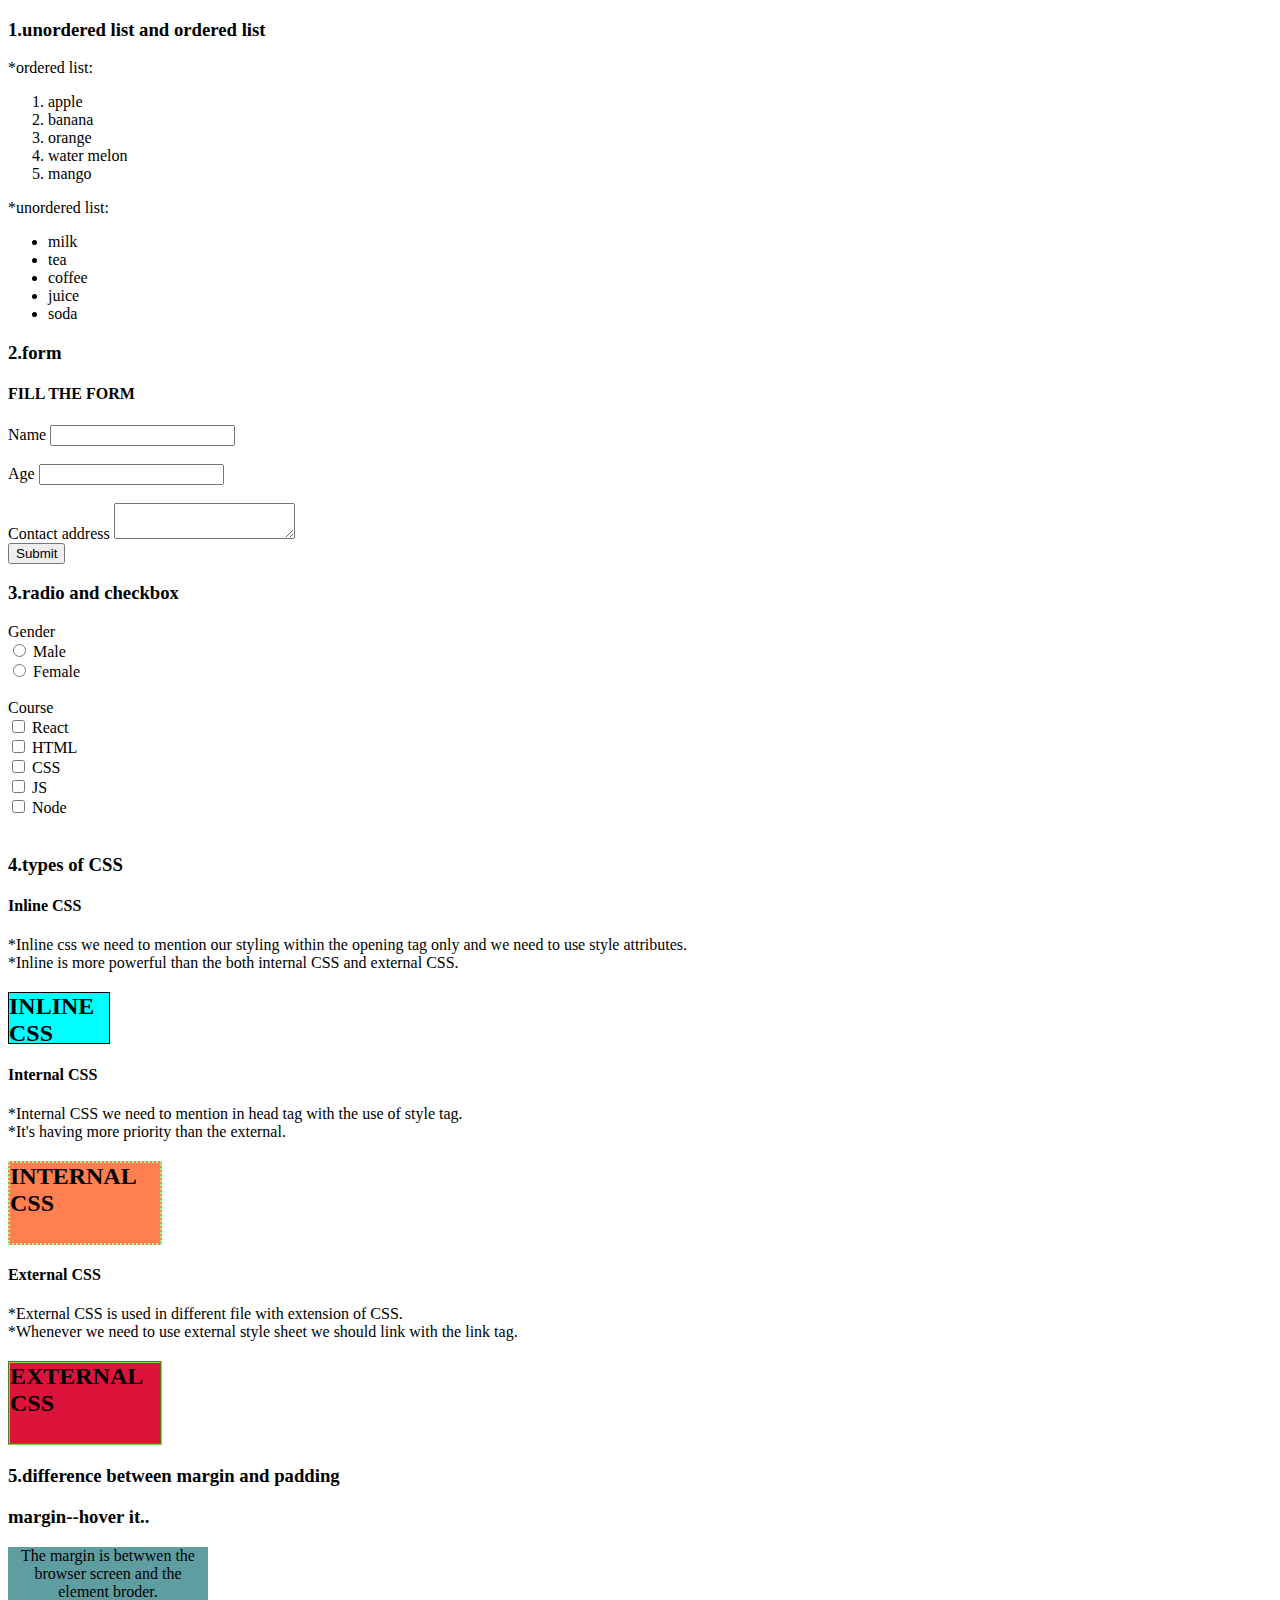
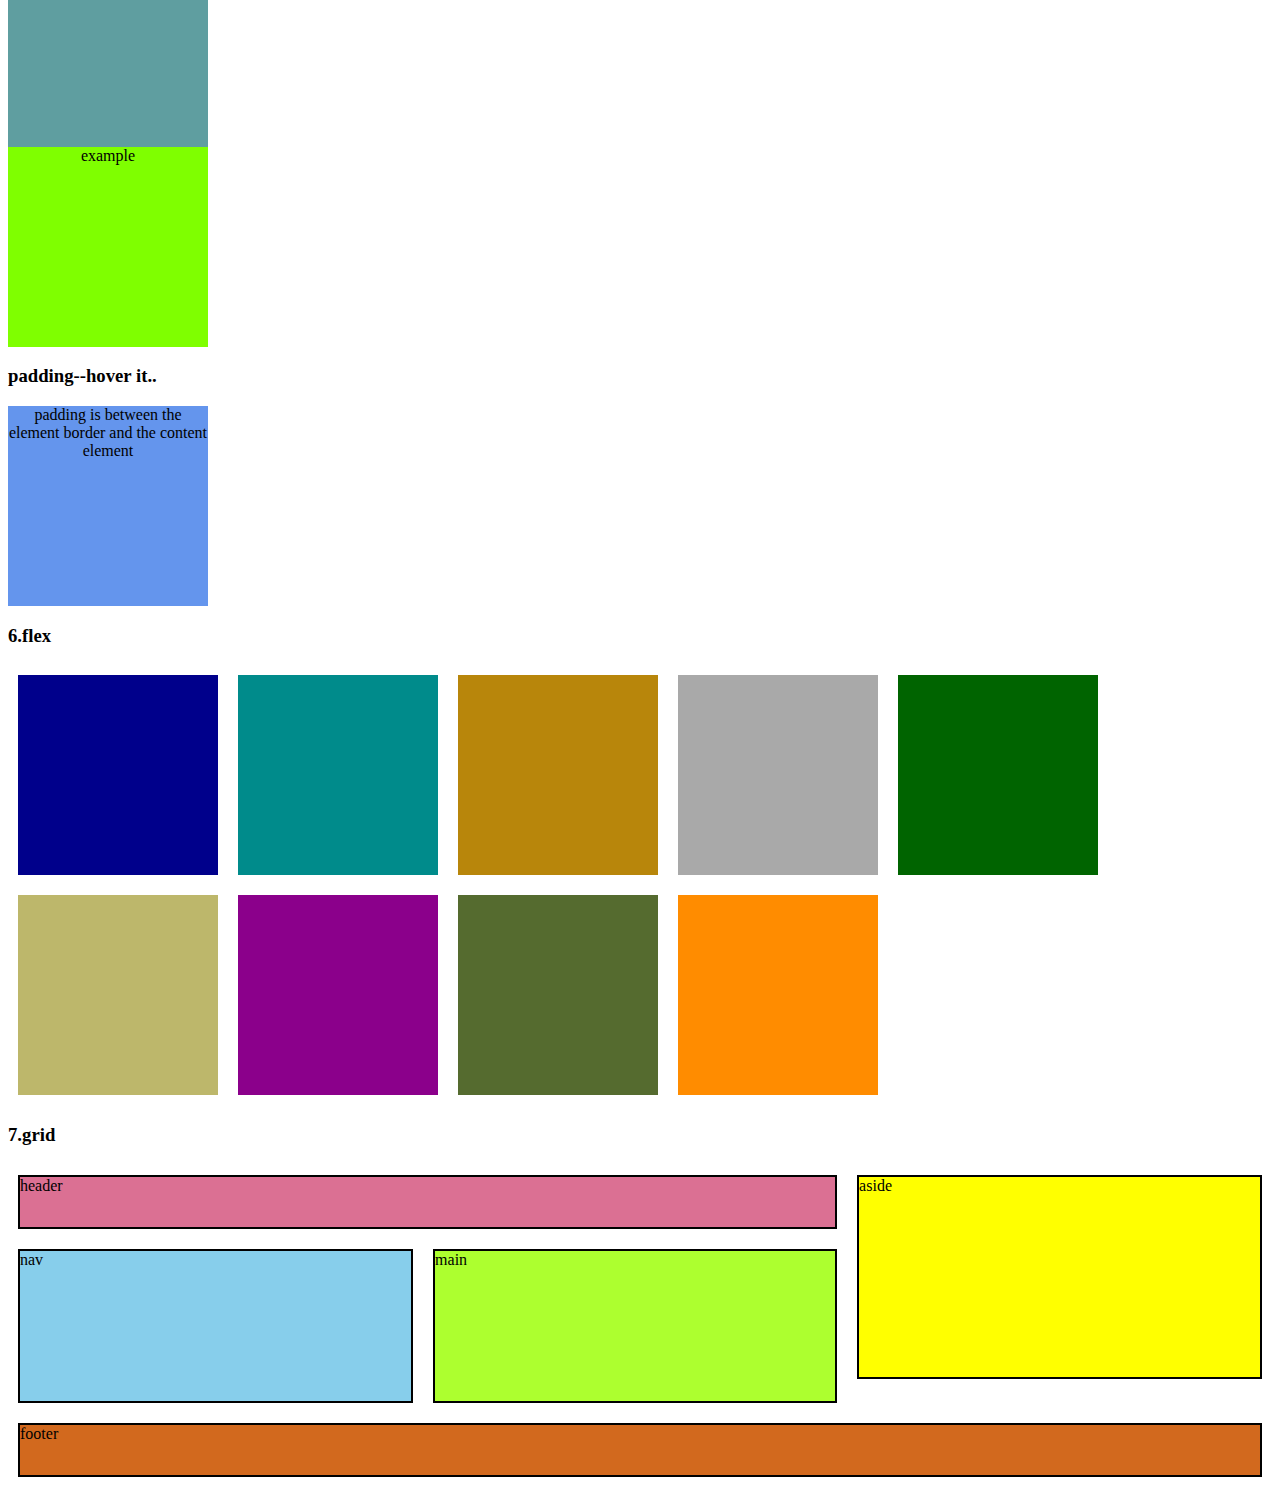
==== index.html @ a40b456a "fc" ====
<!DOCTYPE html>
<html lang="en">
<head>
    <meta charset="UTF-8">
    <meta http-equiv="X-UA-Compatible" content="IE=edge">
    <meta name="viewport" content="width=device-width, initial-scale=1.0">
    <title>Document</title>
    <link rel="stylesheet" href="style.css">
    <style>
        .internal{
            background-color: coral;
            border: 2px dotted palegreen;
            width: 150px;
            height: 80px;
        }
    </style>
</head>
<body>
    <!-- "Revise all the concepts : 

Q 1 : Create unordered list and ordered list
Q 2 : Create user form accepting name age contact address 
Q 3 : Create radio button in selecting Male, Female and create checkbox for selecting options as React HTML CSS JS Node
Q 4 : Explain different types of CSS
Q 5 : Create an example to explain the difference between margin and padding
Q 6 : By using flex , arranges 10 boxes. three boxes should be in a row and page should be scrollable
Q 7 : Create the image or structure given in the image using grid." -->

<h3>1.unordered list and ordered list</h3>
*ordered list:
<ol>
    <li>apple</li>
    <li>banana</li>
    <li>orange</li>
    <li>water melon</li>
    <li>mango</li>
</ol>
*unordered list:
<ul>
    <li>milk</li>
    <li>tea</li>
    <li>coffee</li>
    <li>juice</li>
    <li>soda</li>
</ul>

<h3>2.form</h3>
<h4>FILL THE FORM</h4>
<form action="./index2.html">
    <label for="name">Name</label>
    <input type="text" id="name" name="name" required><br><br>
    <label for="age">Age</label>
    <input type="number" id="age" name="age" required><br><br>
    <label for="address">Contact address</label>
   <textarea name="address" id="address"></textarea><br>
   <input type="submit">
</form>

<h3>3.radio and checkbox</h3>
<label for="gender">Gender</label><br>
<input type="radio" name="gender" id="gender" required>
<label for="gender">Male</label><br>
<input type="radio" name="gender" id="gender" required>
<label for="gender">Female</label>
<br><br>
<label for=""> Course</label><br>
          <input type="checkbox" name="course" id="course">
          <label for="course">React</label><br>
          <input type="checkbox" name="course" id="course">
          <label for="course">HTML</label><br>
          <input type="checkbox" name="course" id="course">
          <label for="course">CSS</label><br>
          <input type="checkbox" name="course" id="course">
          <label for="course">JS</label><br>
          <input type="checkbox" name="course" id="course">
          <label for="course">Node</label><br>
<br>
<h3>4.types of CSS</h3>

<h4>Inline CSS</h4>
*Inline css we need to mention our styling within the opening tag only and we need to use style attributes.<br>
*Inline is more powerful than the both internal CSS and external CSS.
<h2 style="border:1px solid black; background-color: aqua;width: 100px; height: 50px;">INLINE CSS</h2>
<h4>Internal CSS</h4>
*Internal CSS we need to mention in head tag with the use of style tag.<br>
*It's having more priority than the external.
<h2 class="internal">INTERNAL CSS</h2>
<h4>External CSS</h4>
*External CSS is used in different file with extension of CSS.<br>
*Whenever we need to use external style sheet we should link with the link tag.
<h2 class="external">EXTERNAL CSS</h2>

<h3>5.difference between margin and padding</h3>
<h3>margin--hover it..</h3>
<div class="margin-box">
   The margin is betwwen the browser screen and the element broder.
</div>
<div class="margin-box2">
    example
</div>
<h3>padding--hover it..</h3>
<div class="padding-box">
    padding is between the element border and the content element
</div>

<h3>6.flex</h3>
<div class="flex-box">
<div class="box1 box"></div>
<div class="box2 box"></div>
<div class="box3 box"></div>
<div class="box4 box"></div>
<div class="box5 box"></div>
<div class="box6 box"></div>
<div class="box7 box"></div>
<div class="box8 box"></div>
<div class="box9 box"></div>
<div class="box10 box"></div>
</div>

<h3>7.grid</h3>
<div class="grid">
    <div class="gbox1">header</div>
    <div class="gbox2">nav</div>
    <div class="gbox3">main</div>
    <div class="gbox4">aside</div>
    <div class="gbox5">footer</div>
</div>
</body>
</html>
---- style.css ----
.external{
    background-color: crimson;
    border: 2px groove yellowgreen;
    width: 150px;
    height: 80px;
}


.margin-box{
    background-color: cadetblue;
    width: 200px;
    height: 200px;
    text-align: center;
    
}
.margin-box:hover{
    margin: 40px;
}
.margin-box2{
   
    background-color: chartreuse;
    width: 200px;
    height: 200px;
    text-align: center;
}
.padding-box{
    background-color: cornflowerblue;
    width: 200px;
    height: 200px;
    text-align: center;
}
.padding-box:hover{
    padding: 30px;
}
.flex-box{
    display: flex;
    flex-direction: row;
    flex-wrap: wrap;
  
}
.box{
    width: 200px;
    height: 200px;
    margin: 10px;
}
.box1{
    background-color: darkblue;
  
}
.box2{
    background-color: darkcyan;
}
.box3{
    background-color: darkgoldenrod;
}
.box4{
    background-color: darkgray;
}
.box5{
    background-color: darkgreen;
}
.box6{
    background-color: darkkhaki;
}
.box7{
    background-color: darkmagenta;
}
.box8{
    background-color: darkolivegreen;
}
.box9{
    background-color: darkorange;
}
.bpx10{
    background-color: darkorchid;
}
.grid{
    display: grid;
    grid-template-columns: auto auto auto;
}
.gbox1{
    background-color: palevioletred;
    grid-column: 1/3;
    grid-row: 1/2;
    height: 50px;
    margin: 10px;
    border: 2px solid black;
}
.gbox2{
    background-color: skyblue;
    grid-column:1/2; 
    grid-row:2/3; 
    height: 150px;
    margin: 10px;
    border: 2px solid black;
}
.gbox3{
    background-color: greenyellow;
    grid-column:2/3;
    grid-row: 2/3;
    margin: 10px;
    border: 2px solid black;
}
.gbox4{
    background-color: yellow;
    grid-column: 3/4;
    grid-row: 1/3;
    height: 200px;
    margin: 10px;
    border: 2px solid black;
}
.gbox5{
    background-color: chocolate;
    grid-column: 1/4;
    grid-row: 3/4;
    height: 50px;
    margin: 10px;
    border: 2px solid black;
}
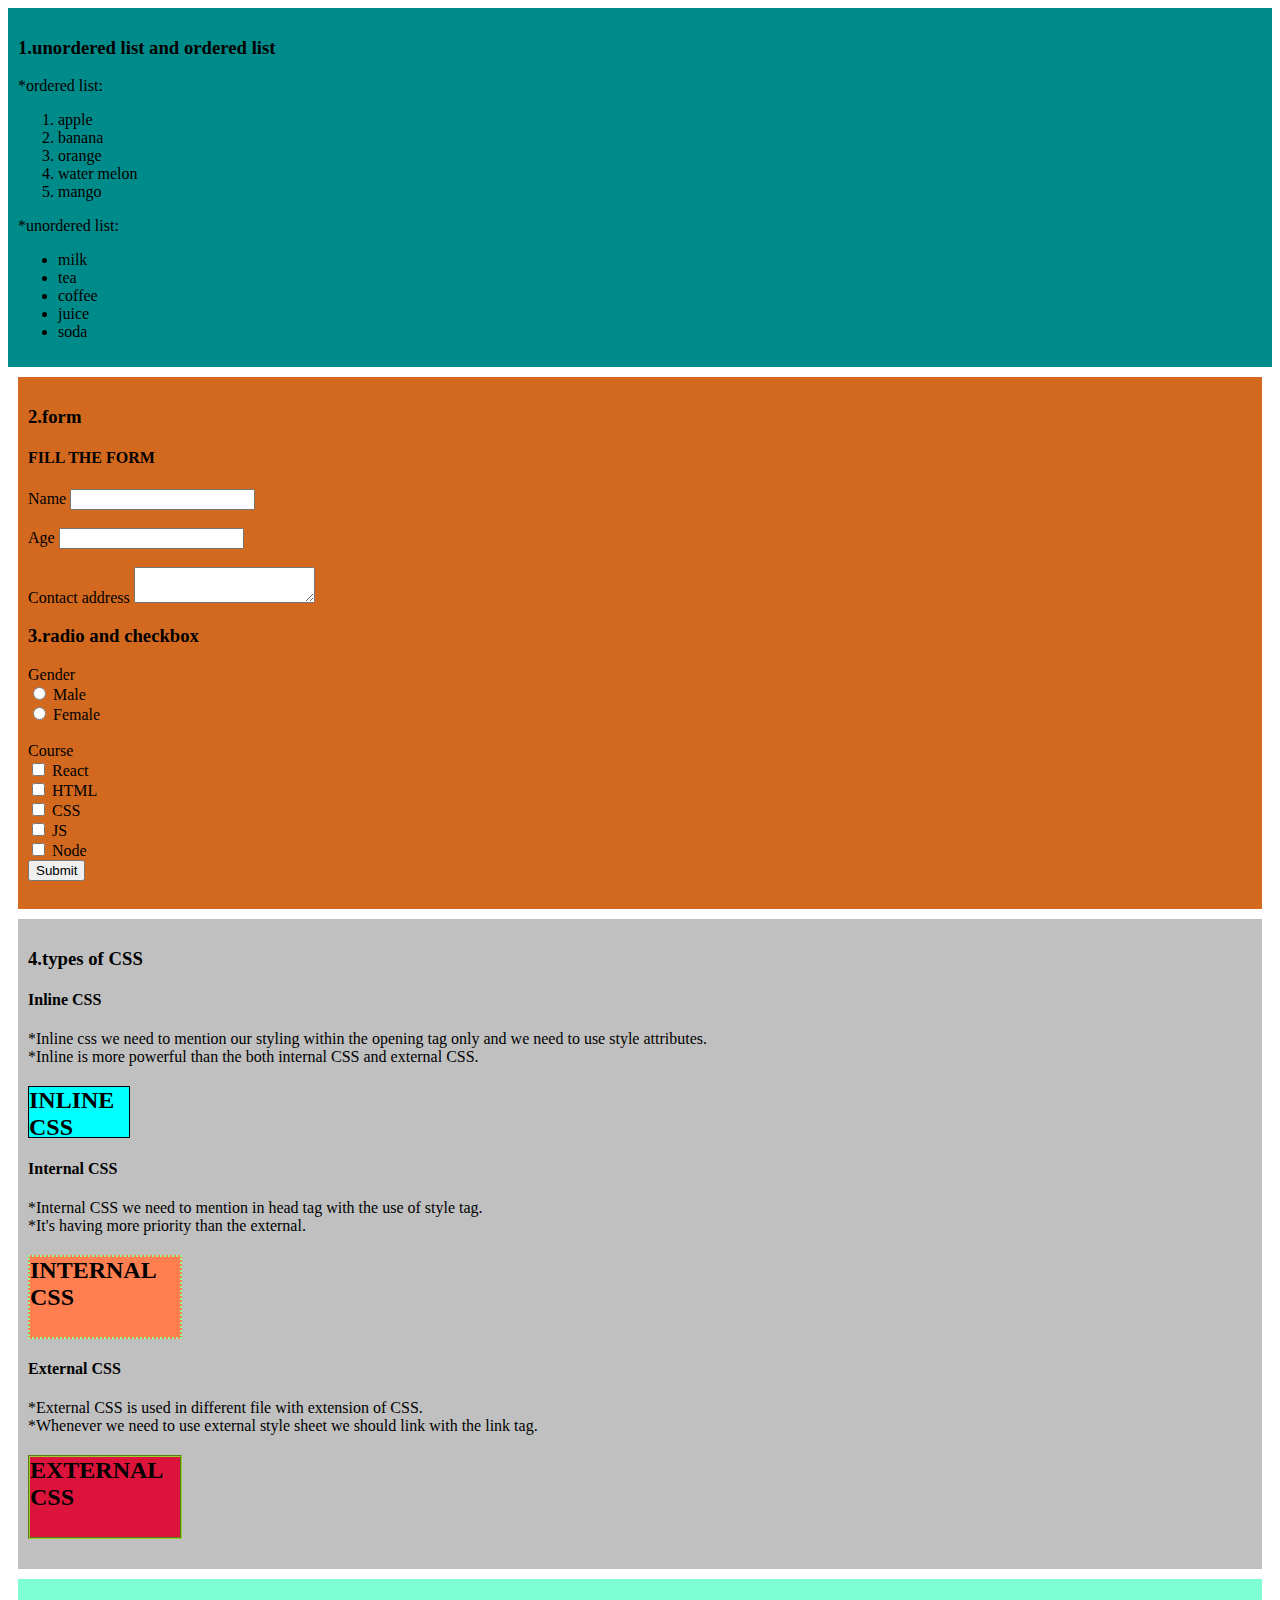
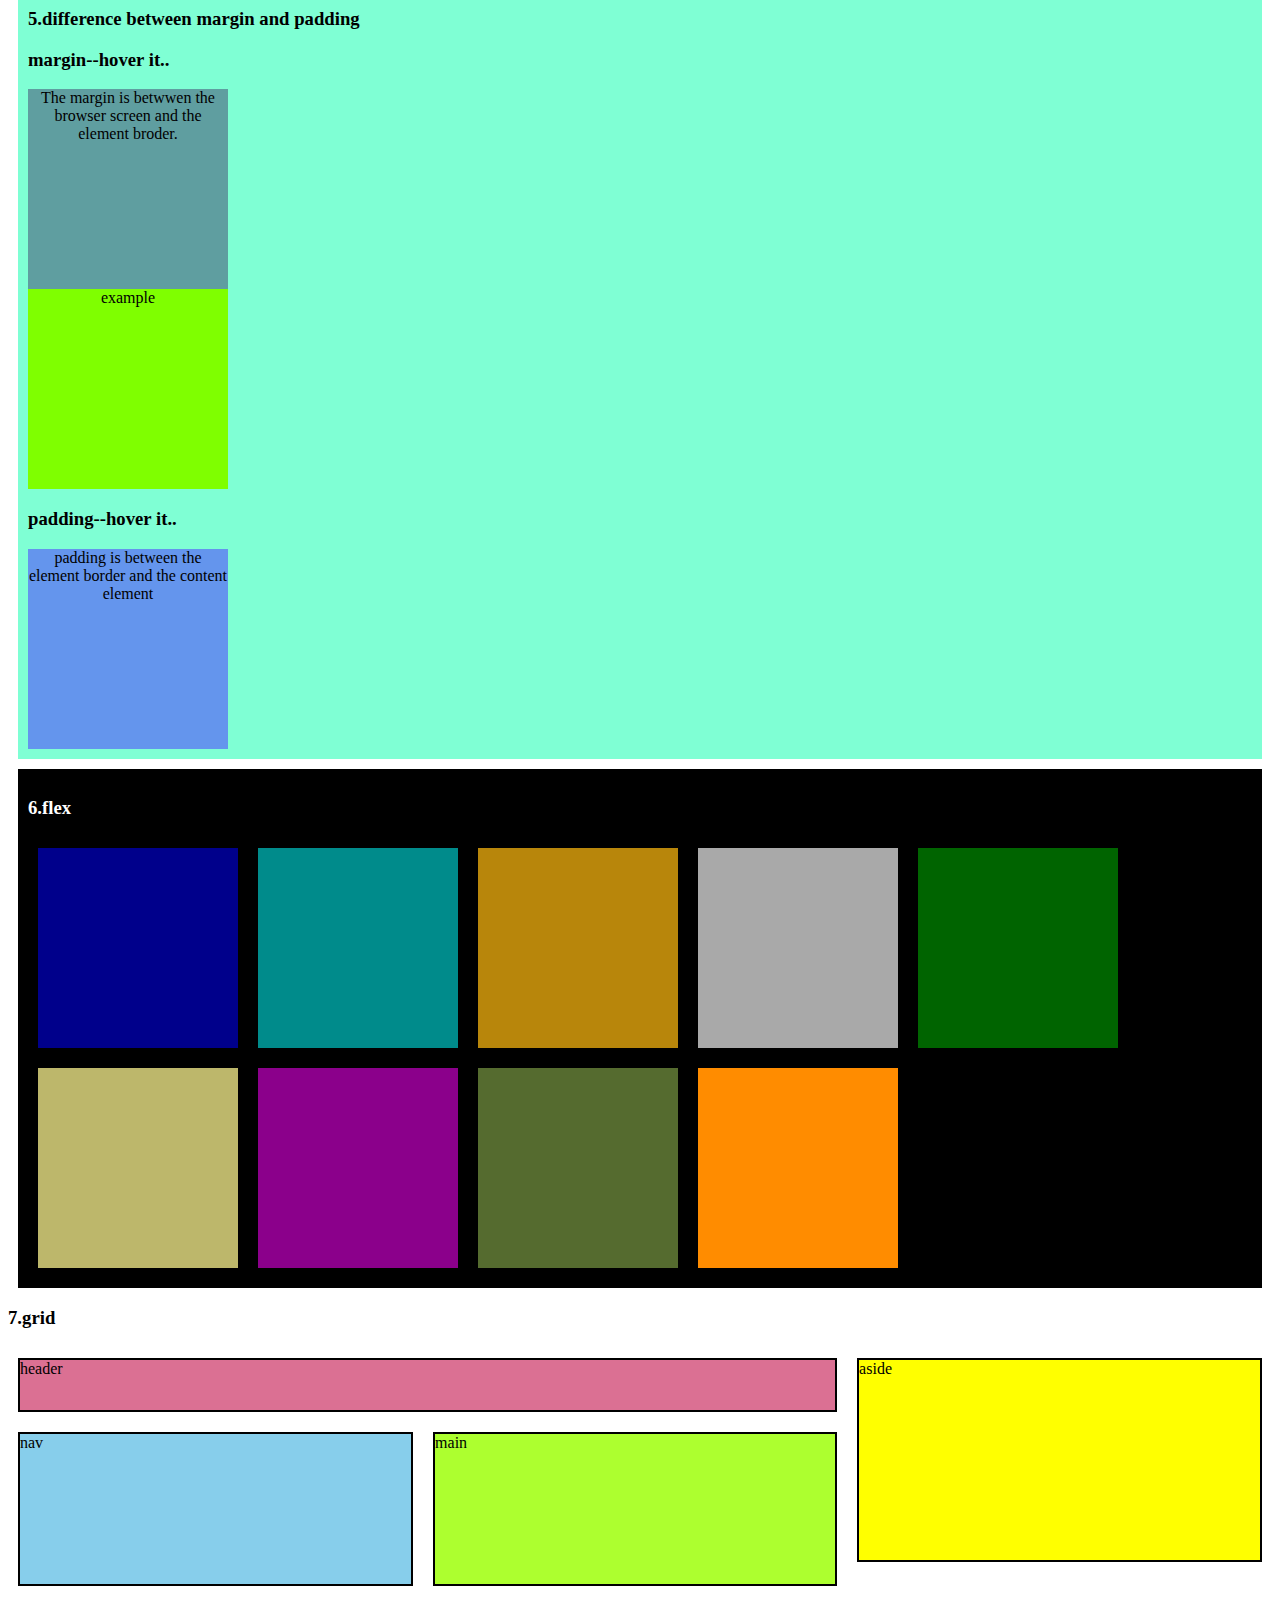
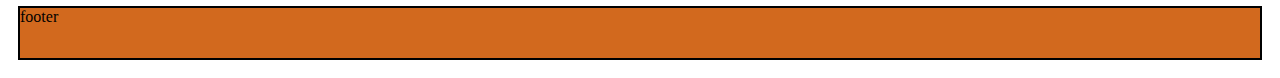
==== commit 7427599d: "madechng" ====
--- a/index.html
+++ b/index.html
@@ -25,7 +25,7 @@
 Q 5 : Create an example to explain the difference between margin and padding
 Q 6 : By using flex , arranges 10 boxes. three boxes should be in a row and page should be scrollable
 Q 7 : Create the image or structure given in the image using grid." -->
-
+<div class="ques1">
 <h3>1.unordered list and ordered list</h3>
 *ordered list:
 <ol>
@@ -43,7 +43,9 @@
     <li>juice</li>
     <li>soda</li>
 </ul>
+</div>
 
+<div class="ques2">
 <h3>2.form</h3>
 <h4>FILL THE FORM</h4>
 <form action="./index2.html">
@@ -53,8 +55,8 @@
     <input type="number" id="age" name="age" required><br><br>
     <label for="address">Contact address</label>
    <textarea name="address" id="address"></textarea><br>
-   <input type="submit">
-</form>
+
+
 
 <h3>3.radio and checkbox</h3>
 <label for="gender">Gender</label><br>
@@ -74,7 +76,11 @@
           <label for="course">JS</label><br>
           <input type="checkbox" name="course" id="course">
           <label for="course">Node</label><br>
+          <input type="submit">
+        </form>
 <br>
+</div>
+<div class="ques4">
 <h3>4.types of CSS</h3>
 
 <h4>Inline CSS</h4>
@@ -89,7 +95,9 @@
 *External CSS is used in different file with extension of CSS.<br>
 *Whenever we need to use external style sheet we should link with the link tag.
 <h2 class="external">EXTERNAL CSS</h2>
+</div>
 
+<div class="ques5">
 <h3>5.difference between margin and padding</h3>
 <h3>margin--hover it..</h3>
 <div class="margin-box">
@@ -102,8 +110,10 @@
 <div class="padding-box">
     padding is between the element border and the content element
 </div>
+</div>
 
-<h3>6.flex</h3>
+<div class="ques6">
+<h3 style="color:white ;">6.flex</h3>
 <div class="flex-box">
 <div class="box1 box"></div>
 <div class="box2 box"></div>
@@ -116,7 +126,7 @@
 <div class="box9 box"></div>
 <div class="box10 box"></div>
 </div>
-
+</div>
 <h3>7.grid</h3>
 <div class="grid">
     <div class="gbox1">header</div>
--- a/style.css
+++ b/style.css
@@ -1,3 +1,39 @@
+.ques1{
+    background-color: darkcyan;
+    padding: 10px;
+}
+.ques2{
+    background-color: chocolate;
+    padding: 10px;
+    margin: 10px;
+}
+.ques4{
+    background-color: silver;
+    padding: 10px;
+    margin: 10px;
+}
+.ques5{
+    background-color: aquamarine;
+    padding: 10px;
+    margin: 10px;
+}
+.ques6{
+    background-color: black;
+    padding: 10px;
+    margin: 10px;
+}
+
+
+
+
+
+
+
+
+
+
+
+
 .external{
     background-color: crimson;
     border: 2px groove yellowgreen;
